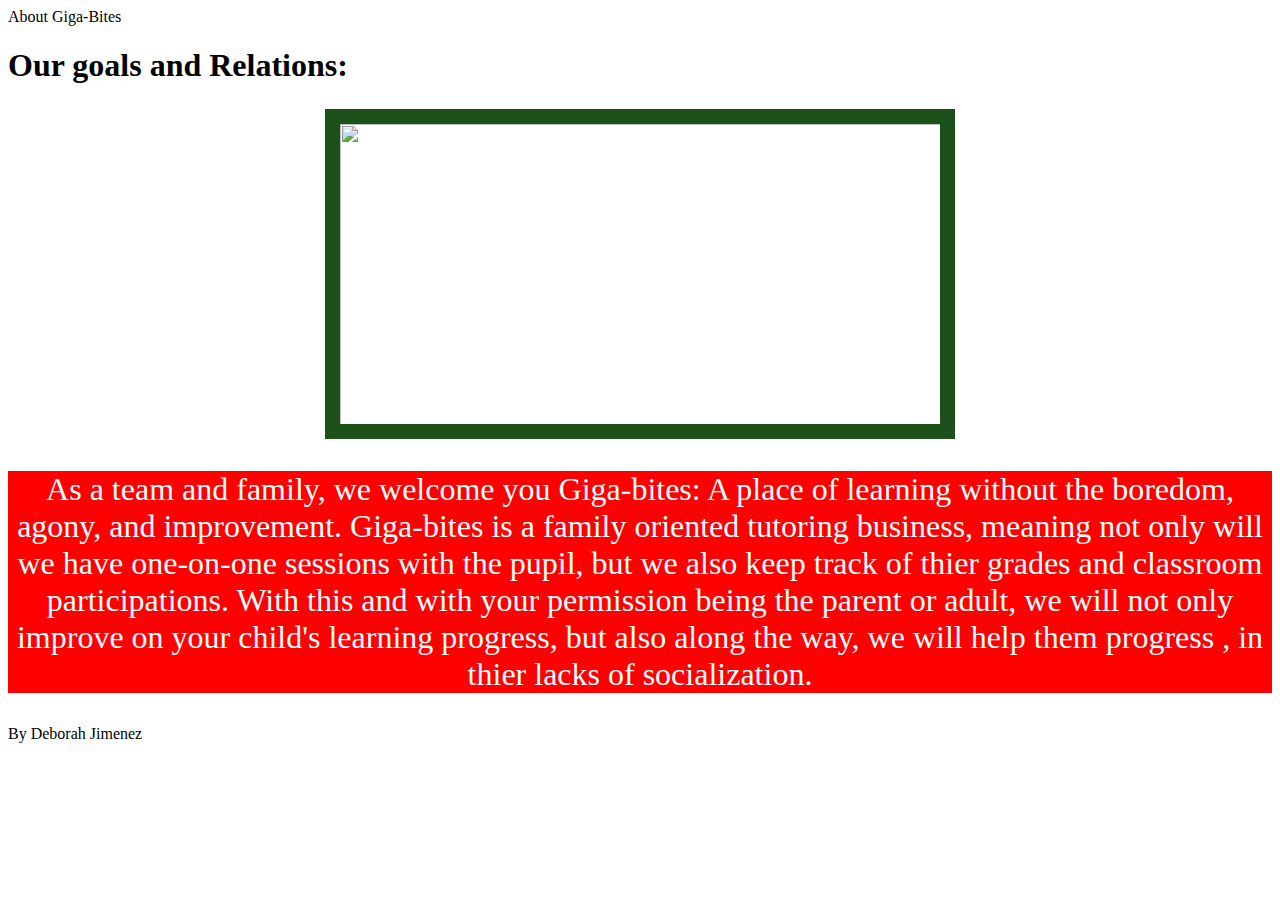
==== about.html @ 859f2764 "added all files" ====
<!doctype hmtl>
<html>
<head>
	<link href='http://fonts.googleapis.com/css?family=Tulpen+One' rel='stylesheet' type='text/css'>
		<meta charset="utf-8">
		<title>Responsive</title>

		<link rel="stylesheet" type="text/css" href="css/styles.css">
		<style>
		img{
			text-align: center;
		}

		p{
			color:white;
			background-color: red;
			font-size: 32px;
		}

		#sliding {
				width: 600px;
				height: 300px;
				border: solid 15px #1C521A;
				margin: 25px auto;

				position: relative;

				overflow: hidden;
			}

			#sliding img {
				position: absolute;
				left: 0px;
				top: 0px;
			}

			div .tutor{
				background-color: red;


			}

			p{
				color: white;
				background-color: red;
				text-align: center;
				font-size: 32px;
			}

		</style>
	</head>
		<body>
			<div id="container">
			<header>About Giga-Bites</header>
			<h1> Our goals and Relations: </h1>
			

			<div id="sliding">
			<img src="_img/studygroup.jpg" height="480" width="720">
			<img src="_img/eating .jpg" height="373" width="660">
			<img src="_img/tutor.jpg" height="432" width="648">
			<img src="_img/tutors.jpg" height="325" width="700">
			<img src="_img/tutor copy.jpg" height="399" width="600">
		</div>


			<p>As a team and family, we welcome you Giga-bites: A place of learning without the boredom, agony, and improvement. 
			Giga-bites is a family oriented tutoring business, meaning not only will we have one-on-one sessions with the pupil, but we also 
			keep track of thier grades and classroom participations. With this and with your permission being the parent or adult, 
			we will not only improve on your child's learning progress, but also along the way, we will help them progress , in thier lacks of socialization. </p>

</div>

<script type="text/javascript" src="_js/jquery-1.11.0.min.js"></script>
		<script type="text/javascript">

			//greater than the first  -move off stage.
			$('#sliding img:gt(0)').css({'left':'600px'});
			
			function slide_animate() {
				$('#sliding img:eq(1)').delay(2000).animate({'left':'0px'}, 1000);
				$('#sliding img:eq(0)').delay(2000).animate({'left':'-600px'}, 1000, whenDone);

				function whenDone() {
					$('#sliding img:eq(0)')
						.css({'left':'600px'})
						.appendTo('#sliding');

					slide_animate(); //continue party
				}
			}

			slide_animate(); //start party

		</script>

		<footer>By Deborah Jimenez</footer>
	</body>
</html>
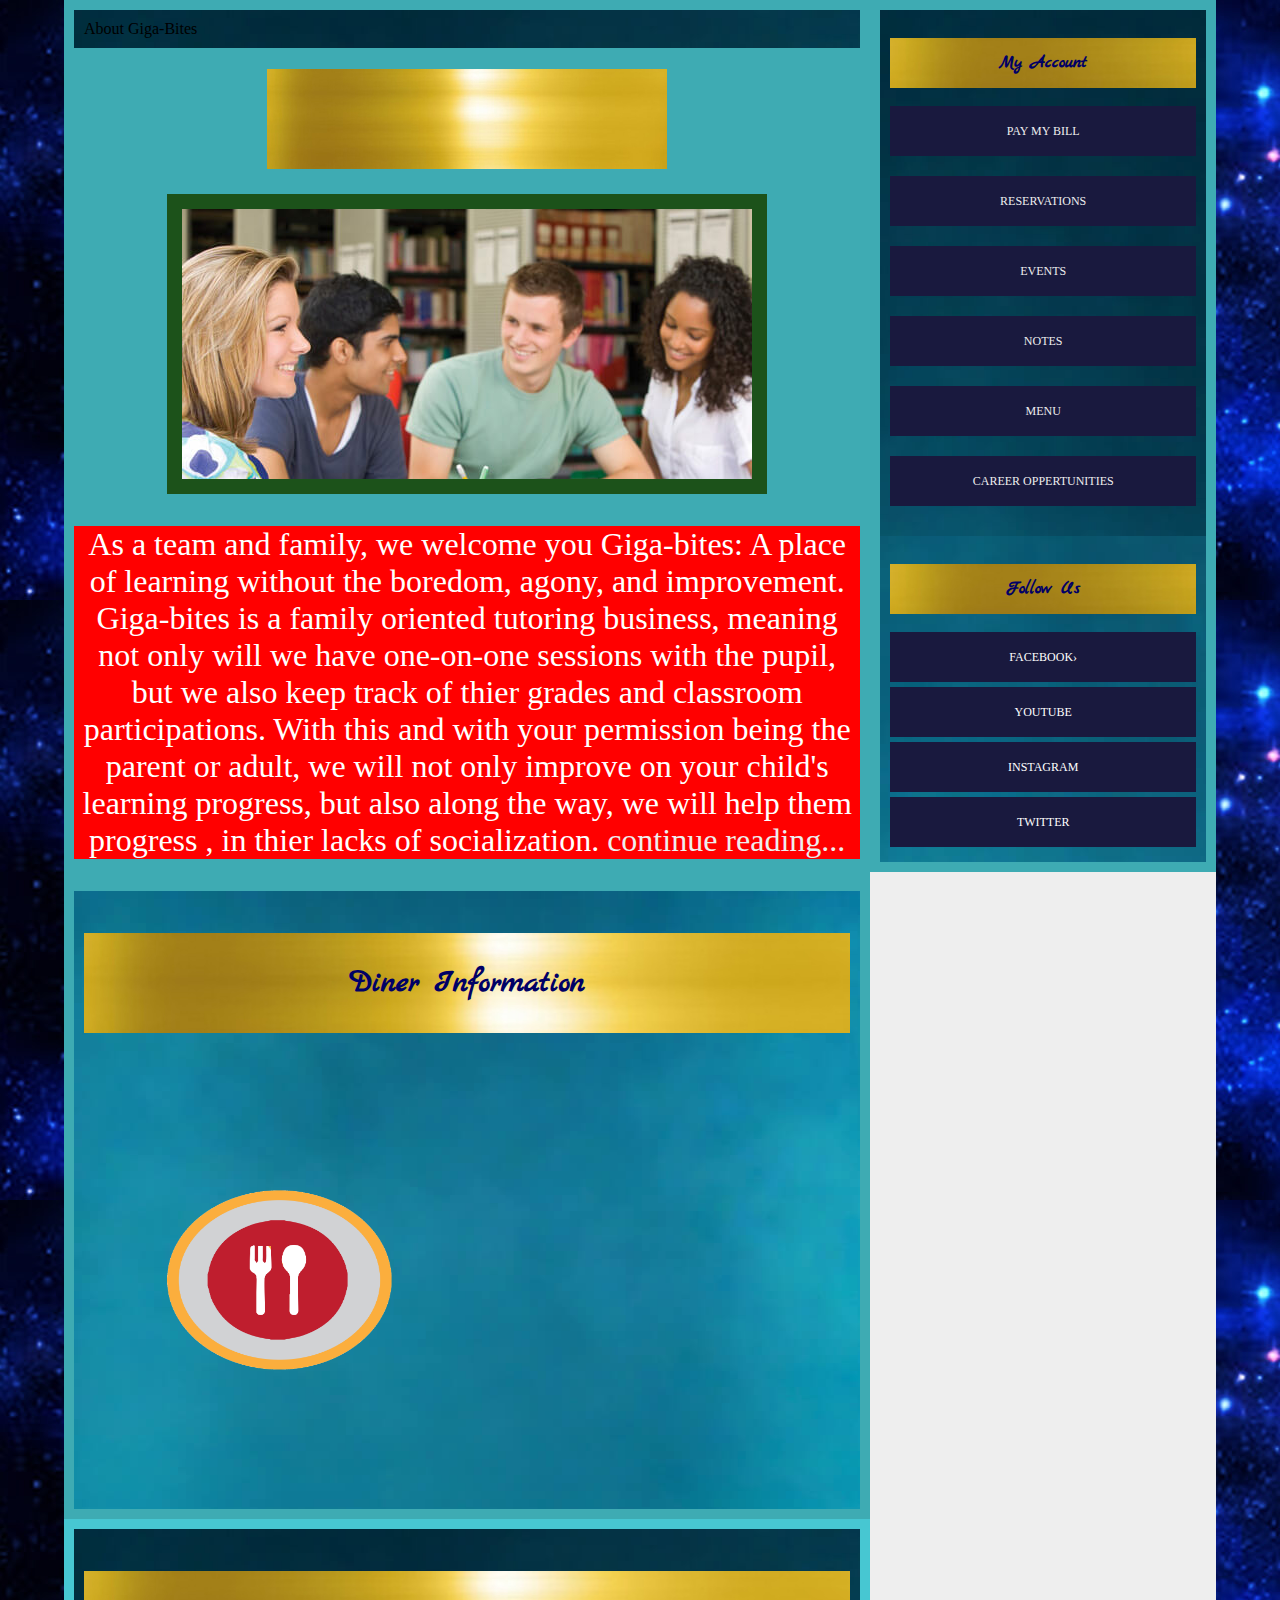
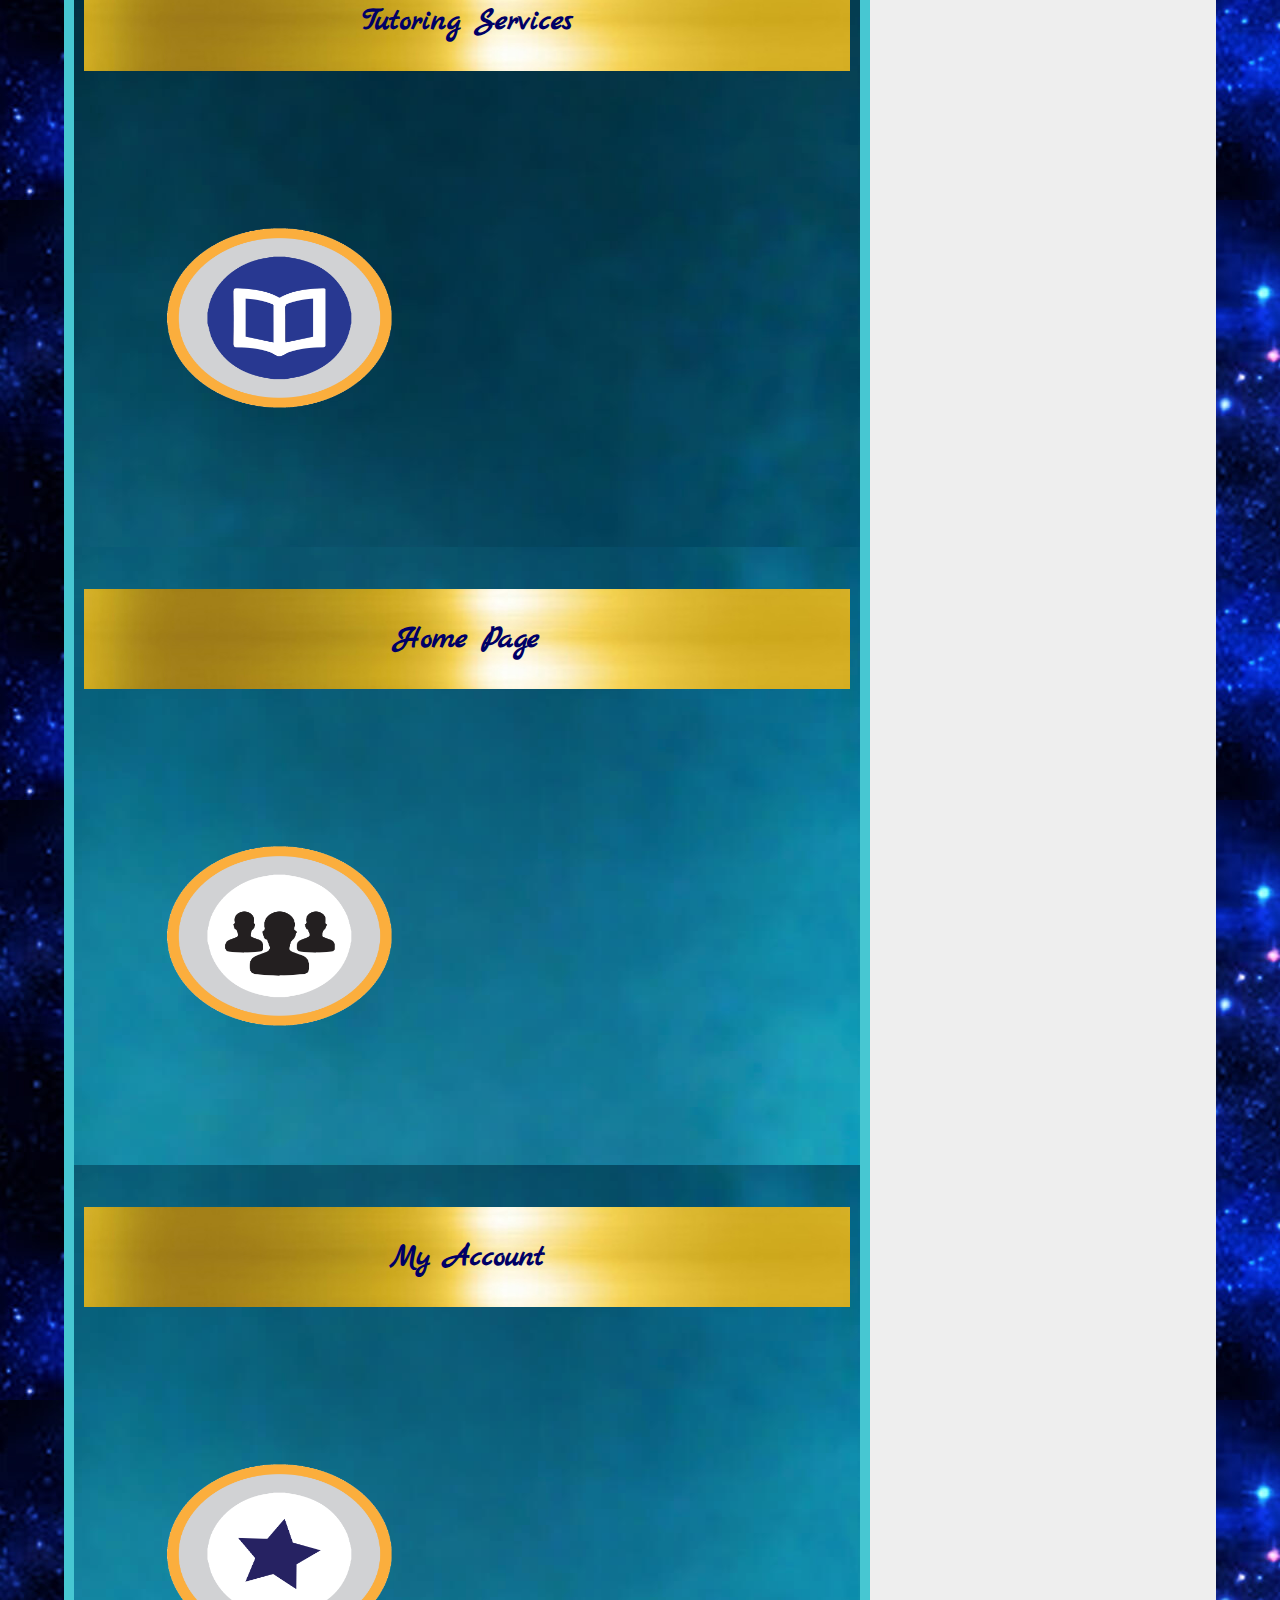
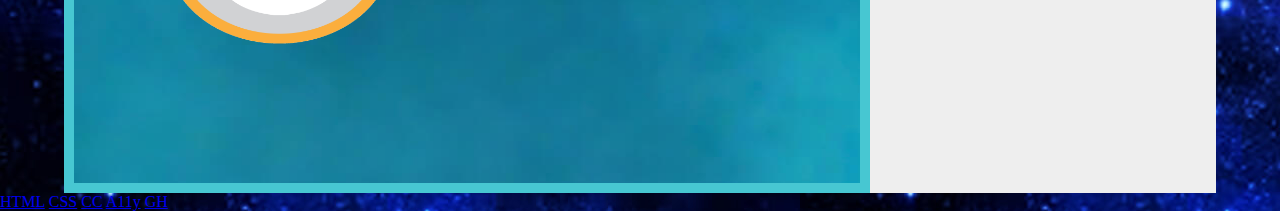
==== commit 083b495c: "final updates" ====
--- a/about.html
+++ b/about.html
@@ -1,11 +1,20 @@
-<!doctype hmtl>
-<html>
+<!DOCTYPE html>
+<html lang="en">
 <head>
-	<link href='http://fonts.googleapis.com/css?family=Tulpen+One' rel='stylesheet' type='text/css'>
-		<meta charset="utf-8">
-		<title>Responsive</title>
-
-		<link rel="stylesheet" type="text/css" href="css/styles.css">
+	<meta charset="utf-8">
+	<link href='http://fonts.googleapis.com/css?family=Marck+Script' rel='stylesheet' type='text/css'>
+	<title>About Giga-Bites</title>
+
+	
+	<link rel="stylesheet" type="text/css" href="css/styles.css">
+	
+	<link rel="alternate" type="application/rss+xml" title="RSS" href="http://www.csszengarden.com/zengarden.xml">
+
+	<meta name="viewport" content="width=device-width, initial-scale=1.0">
+	<meta name="author" content="Dave Shea">
+	<meta name="description" content="A demonstration of what can be accomplished visually through CSS-based design.">
+	<meta name="robots" content="all">
+
 		<style>
 		img{
 			text-align: center;
@@ -48,30 +57,118 @@
 			}
 
 		</style>
-	</head>
-		<body>
-			<div id="container">
+
+
+
+</head>
+
+
+
+<body id="css-zen-garden">
+<div class="page-wrapper">
+
+	<section class="intro" id="zen-intro">
+		<div id="container">
 			<header>About Giga-Bites</header>
 			<h1> Our goals and Relations: </h1>
 			
 
 			<div id="sliding">
-			<img src="_img/studygroup.jpg" height="480" width="720">
-			<img src="_img/eating .jpg" height="373" width="660">
-			<img src="_img/tutor.jpg" height="432" width="648">
-			<img src="_img/tutors.jpg" height="325" width="700">
-			<img src="_img/tutor copy.jpg" height="399" width="600">
-		</div>
-
-
-			<p>As a team and family, we welcome you Giga-bites: A place of learning without the boredom, agony, and improvement. 
+			<img src="images/studygroup.jpg" height="480" width="720">
+			<img src="images/eating .jpg" height="373" width="660">
+			<img src="images/tutor.jpg" height="432" width="648">
+			<img src="images/tutors.jpg" height="325" width="700">
+			<img src="images/tutor copy.jpg" height="399" width="600">
+		</div>
+
+		<p>As a team and family, we welcome you Giga-bites: A place of learning without the boredom, agony, and improvement. 
 			Giga-bites is a family oriented tutoring business, meaning not only will we have one-on-one sessions with the pupil, but we also 
 			keep track of thier grades and classroom participations. With this and with your permission being the parent or adult, 
 			we will not only improve on your child's learning progress, but also along the way, we will help them progress , in thier lacks of socialization. </p>
 
 </div>
 
-<script type="text/javascript" src="_js/jquery-1.11.0.min.js"></script>
+		<div class="preamble" id="zen-preamble" role="article">
+			<h3>Diner Information</h3>
+			<a href="diner.html"> <img src="img/icons/icon1.gif" height="430" width="390"></a>
+		</div>
+	</section>
+
+	<div class="main supporting" id="zen-supporting" role="main">
+		<div class="explanation" id="zen-explanation" role="article">
+			<h3>Tutoring Services </h3>
+			<a href="tutor.html"> <img src="img/icons/icon2.gif" height="430" width="390"></a>
+		</div>
+
+		<div class="participation" id="zen-participation" role="article">
+			<h3>Home Page</h3>
+			<a href="index.html"> <img src="img/icons/icon3.gif" height="430" width="390"></a>
+		</div>
+
+		<div class="benefits" id="zen-benefits" role="article">
+			<h3>My Account </h3>
+			<a href="account.html"> <img src="img/icons/icon4.gif" height="430" width="390"></a>
+		</div>
+
+	</div>
+
+
+	<aside class="sidebar" role="complementary">
+		<div class="wrapper">
+
+			<div class="design-selection" id="design-selection">
+				<h3 class="select">My Account</h3>
+				<nav role="navigation">
+					<ul>
+					<li>
+						<a href="/221/" class="design-name">Pay My Bill</a> 
+										
+						<a href="http://andrewlohman.com/" class="designer-name"></a>
+					</li>					<li>
+						<a href="/220/" class="design-name">Reservations</a><a href="http://danielmall.com/" class="designer-name"></a>
+					</li>					<li>
+						<a href="/219/" class="design-name">Events</a><a href="http://steffen-knoeller.de" class="designer-name"></a>
+					</li>					<li>
+						<a href="/218/" class="design-name">Notes</a><a href="http://trentwalton.com" class="designer-name"></a>
+					</li>					<li>
+						<a href="/217/" class="design-name">Menu</a><a href="http://elliotjaystocks.com/" class="designer-name"></a>
+					</li>					<li>
+						<a href="/216/" class="design-name">Career Oppertunities</a><a href="http://jeremycarlson.com" class="designer-name"></a>
+					</li>					<li>
+				</nav>
+			</div>
+
+			<div class="design-archives" id="design-archives">
+				<h3 class="archives">Follow Us</h3>
+				<nav role="navigation">
+					<ul>
+						<li class="next">
+							<a href="/214/page1">
+								Facebook<span class="indicator">&rsaquo;</span>
+							</a>
+						</li>
+						<li class="viewall">
+							<a href="http://www.mezzoblue.com/zengarden/alldesigns/" title="View every submission to the Zen Garden.">
+								YouTube							</a>
+						</li>
+						<li class="viewall">
+							<a href="http://www.mezzoblue.com/zengarden/alldesigns/" title="View every submission to the Zen Garden.">
+								Instagram							</a>
+						</li>
+						<li class="viewall">
+							<a href="http://www.mezzoblue.com/zengarden/alldesigns/" title="View every submission to the Zen Garden.">
+								Twitter							</a>
+						</li>
+					</ul>
+				</nav>
+			</div>
+		</div>
+	</aside>
+
+
+</div>
+
+<script type="text/javascript" src="js/jquery-1.11.0.min.js"></script>
 		<script type="text/javascript">
 
 			//greater than the first  -move off stage.
@@ -94,6 +191,12 @@
 
 		</script>
 
-		<footer>By Deborah Jimenez</footer>
+			<footer>
+			<a href="http://validator.w3.org/check/referer" title="Check the validity of this site&#8217;s HTML" class="zen-validate-html">HTML</a>
+			<a href="http://jigsaw.w3.org/css-validator/check/referer" title="Check the validity of this site&#8217;s CSS" class="zen-validate-css">CSS</a>
+			<a href="http://creativecommons.org/licenses/by-nc-sa/3.0/" title="View the Creative Commons license of this site: Attribution-NonCommercial-ShareAlike." class="zen-license">CC</a>
+			<a href="http://mezzoblue.com/zengarden/faq/#aaa" title="Read about the accessibility of this site" class="zen-accessibility">A11y</a>
+			<a href="https://github.com/mezzoblue/csszengarden.com" title="Fork this site on Github" class="zen-github">GH</a>
+		</footer>
 	</body>
 </html>--- a/css/styles.css
+++ b/css/styles.css
@@ -0,0 +1,269 @@
+/*-------------------------------------
+| fonts
+-------------------------------------*/
+@import url(<http://fonts.googleapis.com/css?family=Marck+Script);
+
+
+
+/*-------------------------------------
+| Resets
+-------------------------------------*/
+* {
+	-moz-box-sizing: border-box;
+	-webkit-box-sizing: border-box;
+	box-sizing: border-box;
+}
+
+/*-------------------------------------
+| root
+-------------------------------------*/
+body { background-image: url(../img/stars.jpg); margin: 0px; }
+
+.page-wrapper {
+	width: 90%;
+	max-width: 1200px;
+	min-width: 320px;
+	background-color: #eee;
+	padding: 25px;
+	margin: auto;
+}
+
+/*-------------------------------------
+| first children
+-------------------------------------*/
+.intro 		{ background-color: #3EABB3; padding: 10px; }
+.supporting { background-color: #47C7D2; padding: 10px; }
+.sidebar 	{ background-color: #3EABB3; padding: 10px; }
+
+
+/*-------------------------------------
+| .intro children
+-------------------------------------*/
+.intro header 		{ background-image: url(../img/underwater2.jpg); padding: 10px; }
+.intro .summary 	{ background-image: url(../img/underwater5.jpg); padding: 10px; }
+.intro .preamble 	{  background-image: url(../img/underwater4.jpg); padding: 10px; }
+
+
+/*-------------------------------------
+| .supporting children
+-------------------------------------*/
+.supporting .explanation	{ background-image: url(../img/underwater2.jpg); padding: 10px; }
+.supporting .participation 	{ background-image: url(../img/underwater5.jpg); padding: 10px; }
+.supporting .benefits 		{ background-image: url(../img/underwater5.jpg); padding: 10px; }
+.supporting .requirements 	{ background-image: url(../img/underwater4.jpg); padding: 10px; }
+.supporting footer 			{  background-image: url(../img/underwater4.jpg); padding: 10px; }
+
+/*-------------------------------------
+| .sidebar children
+-------------------------------------*/
+.sidebar .design-selection	{ background-image: url(../img/underwater2.jpg); padding: 10px; }
+.sidebar .design-archives 	{ background-image: url(../img/underwater5.jpg); padding: 10px; }
+.sidebar .zen-resources 	{ background-image: url(../img/underwater4.jpg); padding: 10px; }
+
+
+/*-------------------------------------
+| Resoponsive
+-------------------------------------*/
+@media screen and (min-width:500px) {
+
+	body { background-color: #3EABB3; }
+
+
+}
+@media screen and (min-width:900px) {
+
+	body { background-color: white; }
+
+
+
+
+	.page-wrapper {
+		position: relative;
+		padding: 0px; 
+	}
+
+	.intro { width: 70%; }
+	.supporting { width: 70%; }
+
+	.sidebar {
+		width: 30%;
+
+		position: absolute;
+		right: 0px; 
+		top: 0px; 1
+	}
+}
+
+/*-------------------------------------
+| Side Bar Navigation
+-------------------------------------*/
+/*get rid of bulleted list*/
+nav ul { margin: 0px; padding: 0px; }
+nav li { list-style-type: none; display: inline; }
+
+.zen-resources ul { margin: 0px; padding: 0px; }
+.zen-resources li { list-style-type: none; display: inline; }
+
+
+/*-------------------------------------
+| Zen Resources and Archives
+-------------------------------------*/
+.zen-resources a, .design-archives a {
+	display: block;
+
+	line-height: 50px;
+	background-color: #19193E;
+	color: #fff;
+	margin-bottom: 5px;
+
+	text-align: center;
+	text-transform: uppercase;
+	font-size: 12px;
+	text-decoration: none;
+}
+
+.zen-resources a:hover, .design-archives a:hover 
+{ background-color: #240A23; 
+} 
+
+/*-------------------------------------
+| Select a Design
+-------------------------------------*/
+/*targets the design-name links*/
+.design-selection a.design-name {
+	display: block;
+	background-color: #19193E;
+
+	line-height: 50px;
+	color: #eee;
+	margin-bottom: 5px;
+
+	text-align: center;
+	text-transform: uppercase;
+	font-size: 12px;
+	text-decoration: none;
+}
+.design-selection a.design-name:hover 
+{ background-color: #0B230C; 
+color: white;}
+
+/*this targets the "by"*/
+.design-selection li {
+	display: block;
+	color: white;
+	margin-bottom: 20px;
+	font-size: 12px;
+	text-align: right;
+	color: white;
+
+}
+/*targets the designer-name link*/
+.design-selection a.designer-name {
+	color: white;
+}
+
+
+/*-------------------------------------
+| H3 animated Backgrounds
+-------------------------------------*/
+h3 {
+	line-height: 100px;
+	font-size: 32px;
+	font-family: 'Marck Script', cursive;
+
+
+
+	background-color: #3339B8;
+	background-image: url(../img/gold/gold.jpg);
+	color: #000066;
+	text-align: center;
+
+	background-position: left top;
+
+	transition: all 3s;
+
+}
+h3:hover { 
+	background-position: left bottom; 
+	transition: all .5s;
+	color: #494518;
+}
+
+.sidebar h3 { font-size: 18px; line-height: 50px; }
+
+
+
+
+
+
+/*-------------------------------------
+| Before and After
+-------------------------------------*/
+p{
+	color:white;
+}
+p:before {
+	content: "";
+	color:#eee;
+	font: helvetica;
+}
+p:after {
+	content: " continue reading...";
+	color:#eee;
+}
+
+.page-wrapper:before {
+	content: "";
+	display: block;
+	width: 250px;
+	height: 2550px;
+	background-image: url(../img/);
+	
+
+	position: absolute;
+	left: -250px; 
+	top: 0px;
+	color:#eee;
+}
+.page-wrapper:after {
+	content: "";
+	display: block;
+	width: 250px;
+	height: 2550px;
+	background-image: url(../img/);
+	
+
+	position: absolute;
+	right: -250px; 
+	top: 0px;
+	color:#eee;
+}
+
+/*-------------------------------------
+| Kellum Technique
+-------------------------------------*/
+h1 {
+	background-image: url(../img/gold/gold.jpg);
+	background-repeat: no-repeat;
+	background-position: center;
+	background-size: auto 100%;
+
+	/*width: 614px;*/
+	height: 100px;
+
+	/*font-size: 0px;*/
+
+	/*kellum*/
+	text-indent: 100%;
+	white-space: nowrap;
+	overflow: hidden;
+	color: white;
+
+
+}
+
+
+
+
+
+
